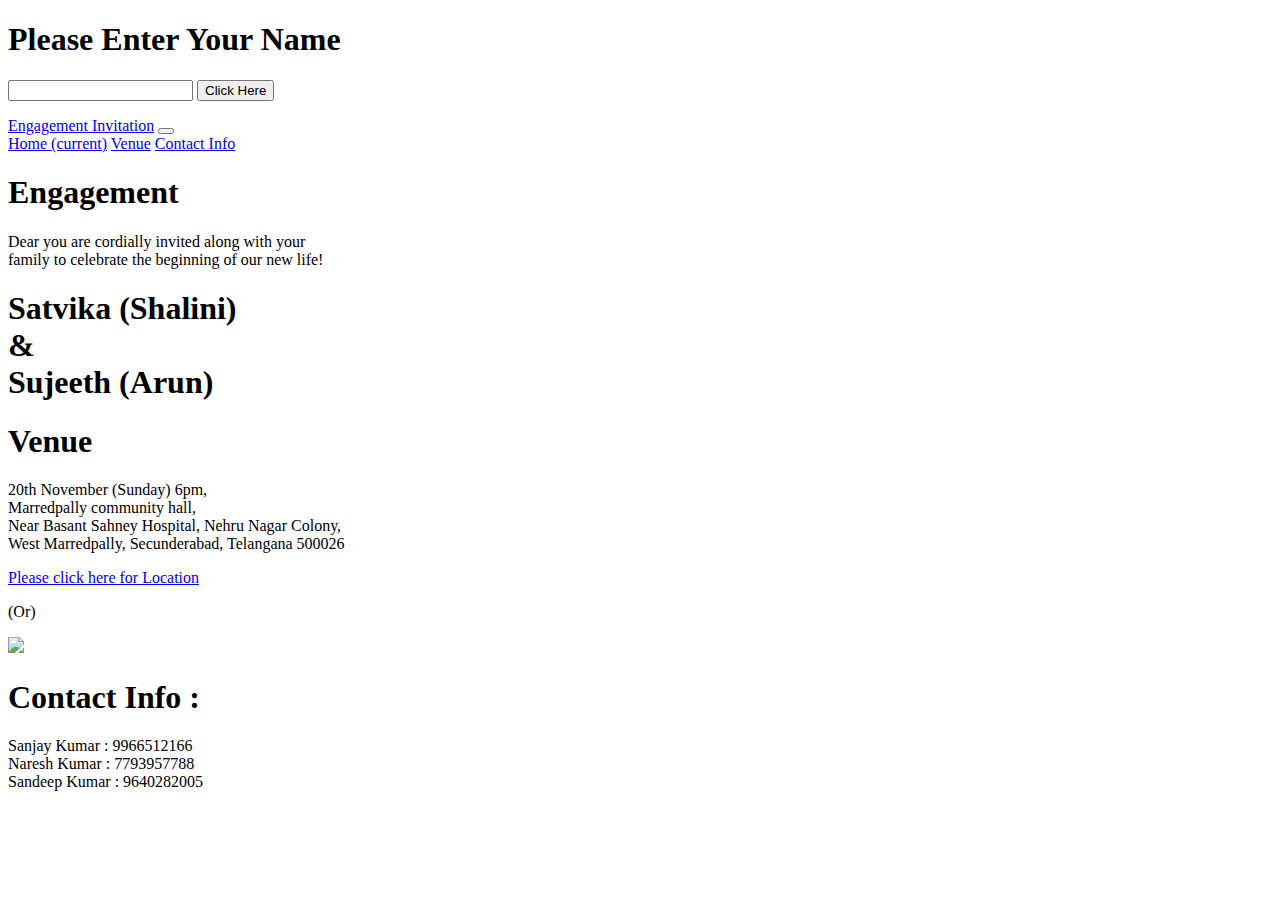
==== index.html @ 3ac1b4bc "Rename indexpro.html to index.html" ====
<!DOCTYPE html>
<html>
    <head>
      <link href="https://cdn.jsdelivr.net/npm/bootstrap@5.1.3/dist/css/bootstrap.min.css" rel="stylesheet" integrity="sha384-1BmE4kWBq78iYhFldvKuhfTAU6auU8tT94WrHftjDbrCEXSU1oBoqyl2QvZ6jIW3" crossorigin="anonymous">        
      <script src="https://code.jquery.com/jquery-3.5.1.slim.min.js" integrity="sha384-DfXdz2htPH0lsSSs5nCTpuj/zy4C+OGpamoFVy38MVBnE+IbbVYUew+OrCXaRkfj" crossorigin="anonymous"></script>
      <script src="https://cdn.jsdelivr.net/npm/bootstrap@5.1.3/dist/js/bootstrap.bundle.min.js" integrity="sha384-ka7Sk0Gln4gmtz2MlQnikT1wXgYsOg+OMhuP+IlRH9sENBO0LRn5q+8nbTov4+1p" crossorigin="anonymous"></script>        
      <script src="https://stackpath.bootstrapcdn.com/bootstrap/4.5.2/js/bootstrap.min.js" integrity="sha384-B4gt1jrGC7Jh4AgTPSdUtOBvfO8shuf57BaghqFfPlYxofvL8/KUEfYiJOMMV+rV" crossorigin="anonymous"></script>
      <script src="https://cdn.jsdelivr.net/npm/@popperjs/core@2.10.2/dist/umd/popper.min.js" integrity="sha384-7+zCNj/IqJ95wo16oMtfsKbZ9ccEh31eOz1HGyDuCQ6wgnyJNSYdrPa03rtR1zdB" crossorigin="anonymous"></script>
      <script src="https://cdn.jsdelivr.net/npm/bootstrap@5.1.3/dist/js/bootstrap.min.js" integrity="sha384-QJHtvGhmr9XOIpI6YVutG+2QOK9T+ZnN4kzFN1RtK3zEFEIsxhlmWl5/YESvpZ13" crossorigin="anonymous"></script>
      <link rel="stylesheet" href="wedding pro.css">
    </head>
    <body>
      <div id="sectionmodel" class="startpage">
        <h1>Please Enter Your Name</h1>
        <input id="name" type="text"/>
        <button onclick="display('sectionhome')"><span onclick="startbutton()" id="button">Click Here</span></button>
        <p id="error" class="error"></p>
      </div>

      <div id="sectionhome">
        <div class="overall">
        <nav class="navbar navbar-expand-lg navbar-light bg-light navbg">
            <a class="navbar-brand" href="#">Engagement Invitation</a>
            <button class="navbar-toggler" type="button" data-toggle="collapse" data-target="#navbarNavAltMarkup" aria-controls="navbarNavAltMarkup" aria-expanded="false" aria-label="Toggle navigation">
              <span class="navbar-toggler-icon"></span>
            </button>
            <div class="collapse navbar-collapse" id="navbarNavAltMarkup">
              <div class="navbar-nav m-auto">
                <a class="nav-link active" href="#" onclick="display('sectionHome')">Home <span class="sr-only">(current)</span></a>
                <a class="nav-link" href="#venue" >Venue</a>
                <a class="nav-link" href="#contactinfo">Contact Info</a>
              </div>  
            </div>
        </nav>
        </div>
            <div class="home">
                <h1 class="heading">Engagement  </h1>
                <p  class="para pt-5">Dear <span id="invitenames" class="heading"></span> you are cordially invited along with your <br>family to celebrate the beginning of our new life!</p>
                <h1 class="names pt-4">Satvika (Shalini)<br> & <br>Sujeeth (Arun)</h1>
            </div>
    <div id="venue">
      <div class="venue pt-5 vertical">
      <h1 class="heading">Venue</h1>
      <p class="mt-0 weight pt-3">20th November (Sunday) 6pm, <br>Marredpally community hall,<br/> Near Basant Sahney Hospital, Nehru Nagar Colony,<br/> West Marredpally, Secunderabad, Telangana 500026</p>
      <div class="d-flex flex-row justify-content-center pt-3">
        <a href = "https://goo.gl/maps/J5FCY79BAaki81j28" target="_blank" class="target"> Please click here for Location </a>
        <p class="target heading or">(Or)</p>
        <img src="https://res.cloudinary.com/sandy2818/image/upload/v1665767848/qrcode_36139316__assmhu.png" class="image pb-5"/>
      </div>
    </div>
    </div>

    <div id="contactinfo">
      <div class="venue pt-5 vertical d-flex flex-column justify-content-center">
      <h1>Contact Info  :</h1>
      <p class="weight pt-3">Sanjay Kumar :  9966512166 <br>Naresh Kumar :  7793957788 <br> Sandeep Kumar :  9640282005</p>
      </div>
    </div>
  </div>


        <script src="wedding pro.js"></script>
        <script type="text/javascript" src="https://d1tgh8fmlzexmh.cloudfront.net/ccbp-static-website/js/ccbp-ui-kit.js"></script>
    </body>
</html>
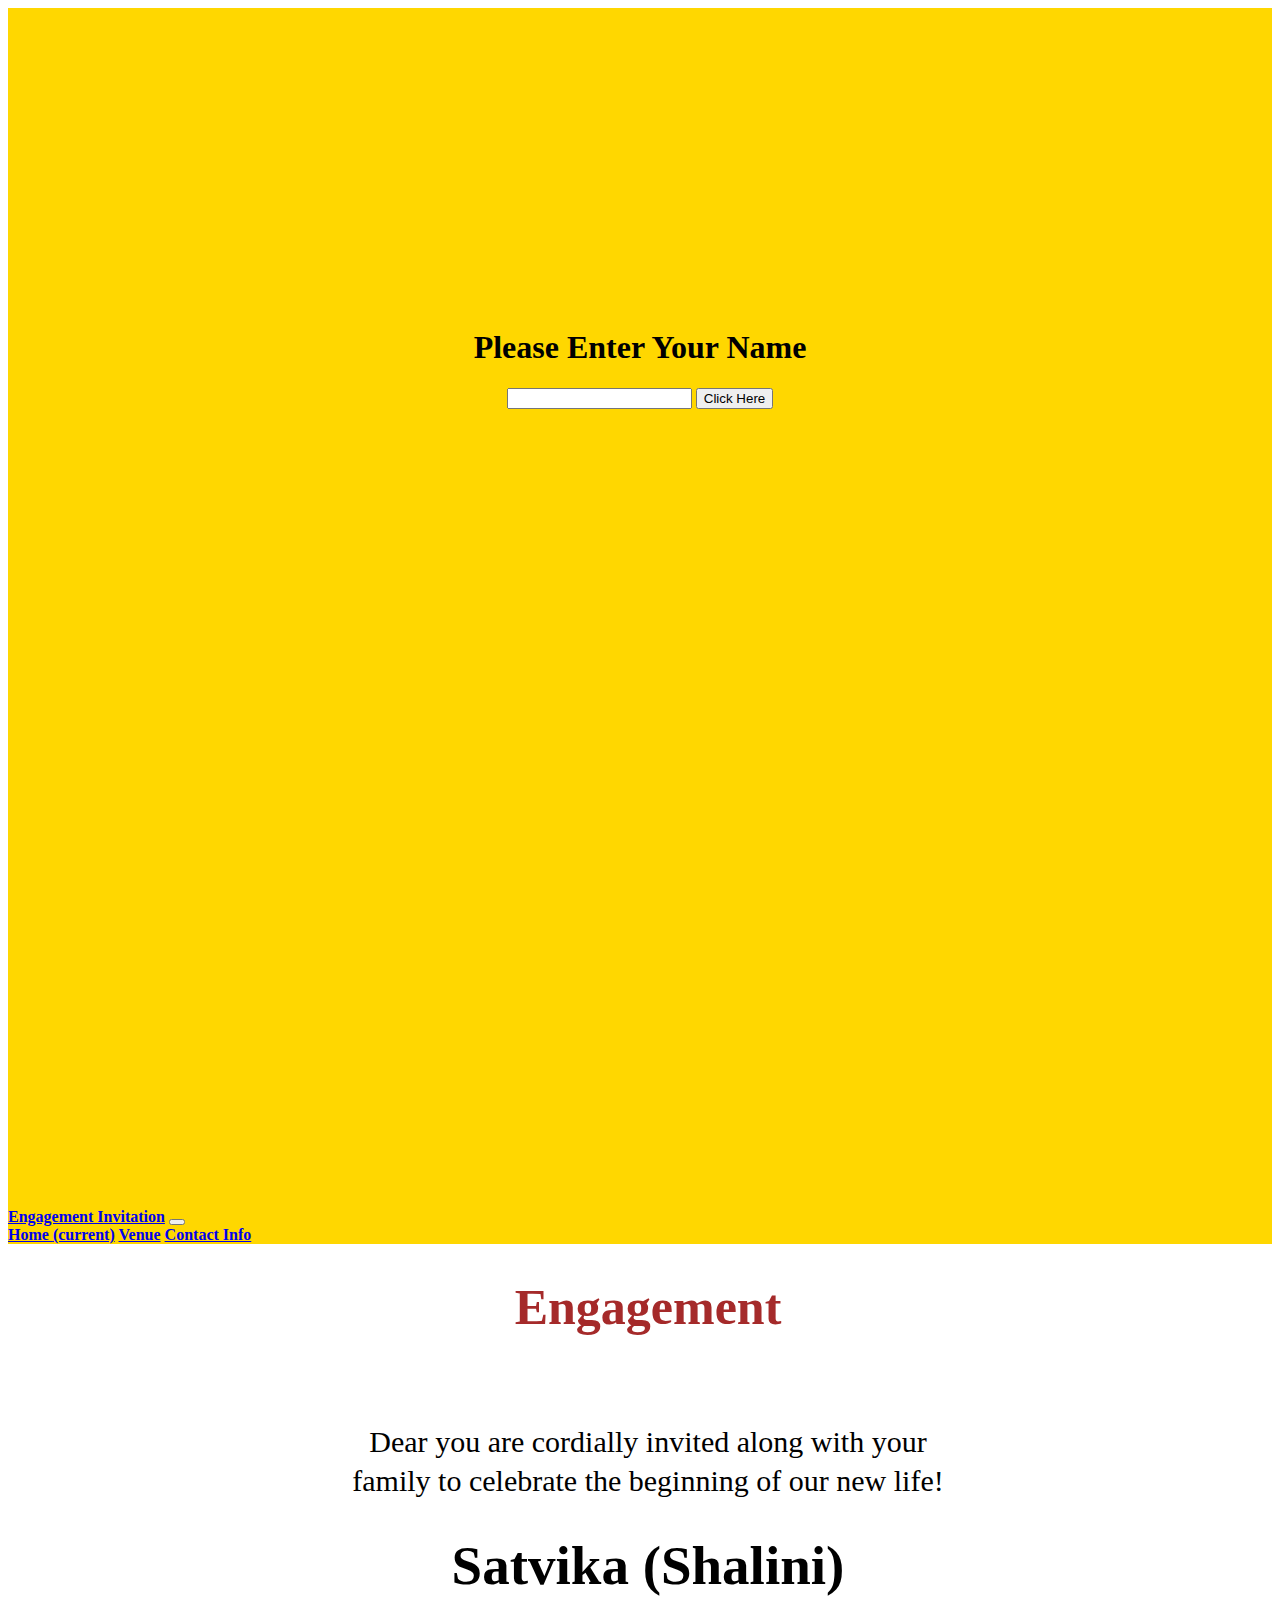
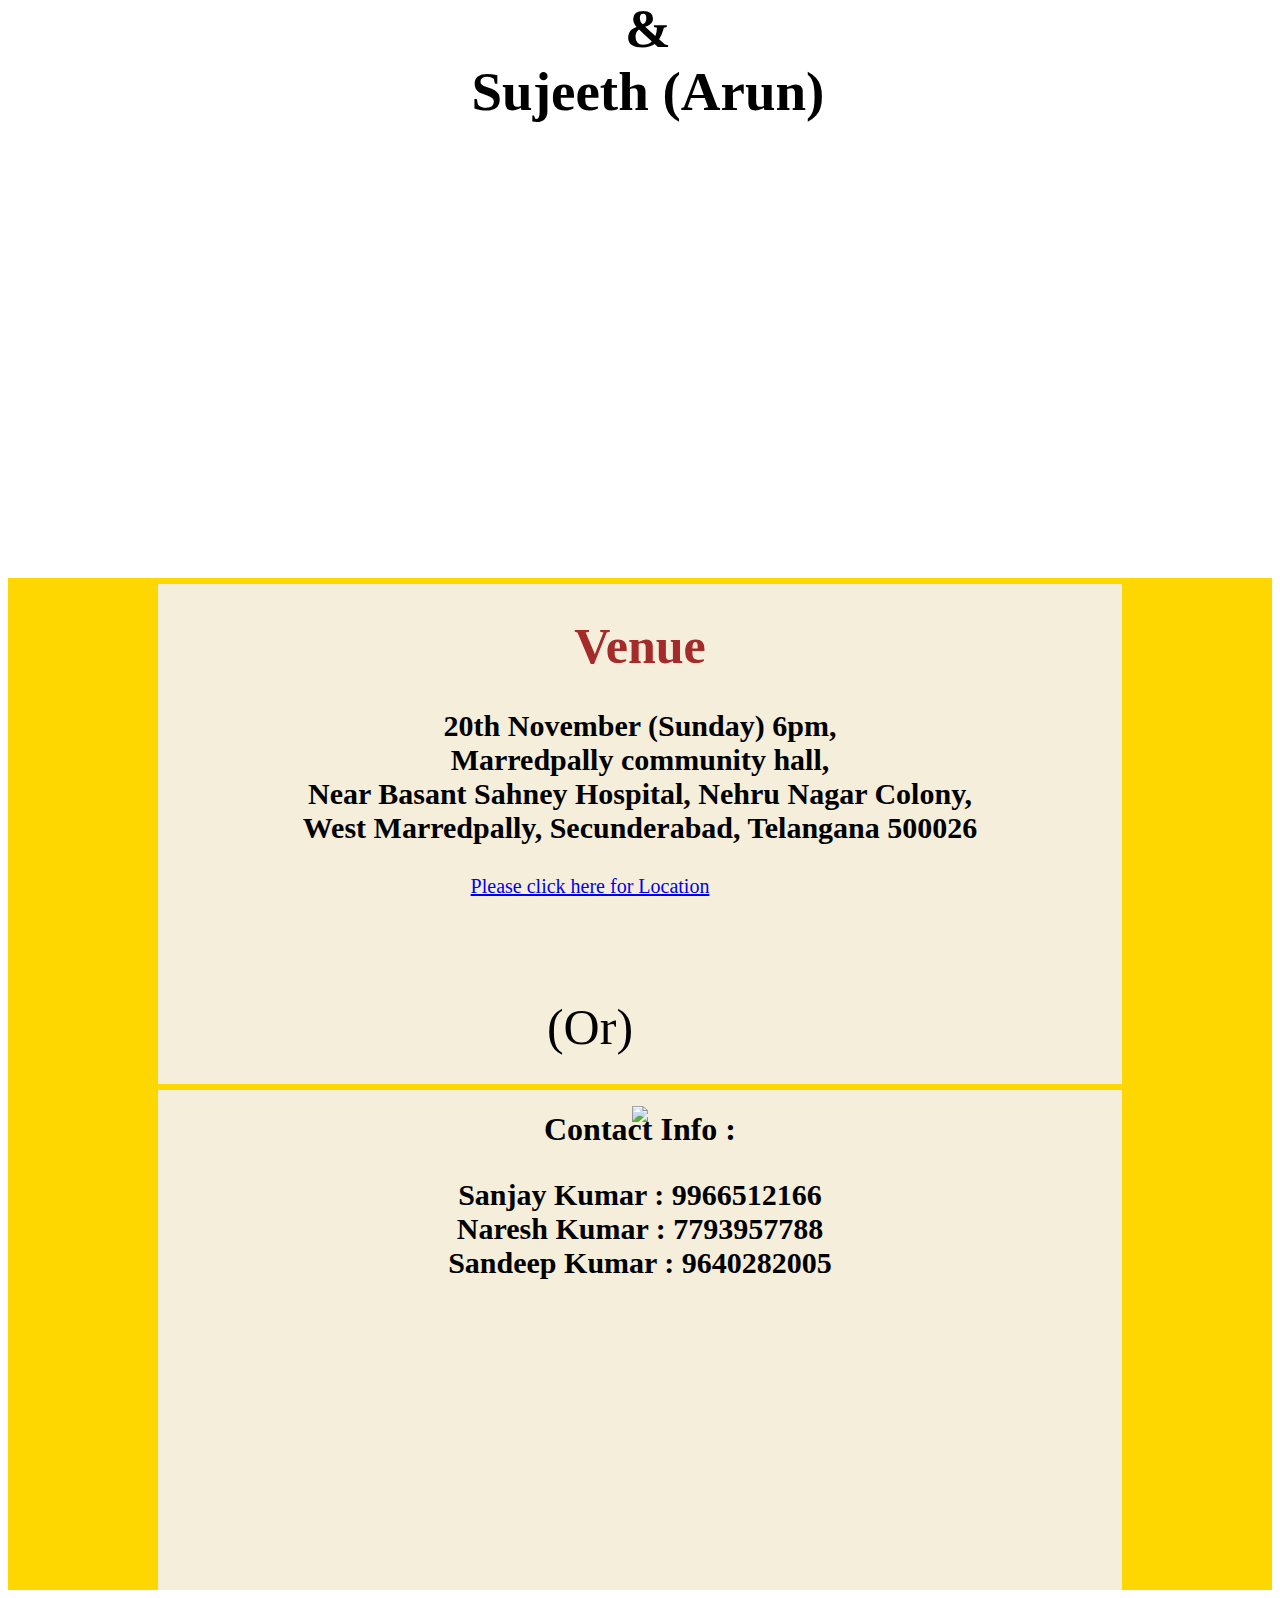
==== commit 6351adc9: "Update index.html" ====
--- a/index.html
+++ b/index.html
@@ -7,7 +7,7 @@
       <script src="https://stackpath.bootstrapcdn.com/bootstrap/4.5.2/js/bootstrap.min.js" integrity="sha384-B4gt1jrGC7Jh4AgTPSdUtOBvfO8shuf57BaghqFfPlYxofvL8/KUEfYiJOMMV+rV" crossorigin="anonymous"></script>
       <script src="https://cdn.jsdelivr.net/npm/@popperjs/core@2.10.2/dist/umd/popper.min.js" integrity="sha384-7+zCNj/IqJ95wo16oMtfsKbZ9ccEh31eOz1HGyDuCQ6wgnyJNSYdrPa03rtR1zdB" crossorigin="anonymous"></script>
       <script src="https://cdn.jsdelivr.net/npm/bootstrap@5.1.3/dist/js/bootstrap.min.js" integrity="sha384-QJHtvGhmr9XOIpI6YVutG+2QOK9T+ZnN4kzFN1RtK3zEFEIsxhlmWl5/YESvpZ13" crossorigin="anonymous"></script>
-      <link rel="stylesheet" href="wedding pro.css">
+      <link rel="stylesheet" href="weddingpro.css">
     </head>
     <body>
       <div id="sectionmodel" class="startpage">
@@ -59,7 +59,7 @@
   </div>
 
 
-        <script src="wedding pro.js"></script>
+        <script src="weddingpro.js"></script>
         <script type="text/javascript" src="https://d1tgh8fmlzexmh.cloudfront.net/ccbp-static-website/js/ccbp-ui-kit.js"></script>
     </body>
 </html>
--- a/weddingpro.css
+++ b/weddingpro.css
@@ -0,0 +1,72 @@
+.startpage{
+    text-align: center;
+    padding-top: 300px;
+    background-color: gold;
+    height: 100vh;
+}
+.navbg{
+    background-color: gold !important;
+    font-weight: bold;
+}
+.overall{
+    font-family: Georgia;
+}
+.home{
+    background-image: url("https://res.cloudinary.com/sandy2818/image/upload/v1664991990/WhatsApp_Image_2022-10-05_at_11.15.17_PM_sd2nsm.jpg");
+    height: 100vh;
+    text-align: center;
+    width: 100vw;
+}
+.heading{
+    font-family: Brush Script MT;
+    font-size: 50px !important;
+    color: brown;
+}
+.para{
+    font-size: 30px;
+    margin-top: 70px;
+    font-family: Bahnschrift SemiBold;
+}
+.names{
+    font-family: Brush Script MT;
+    font-size: 55px;
+}
+.ceremony{
+    font-family:  Bahnschrift SemiBold;
+    color: red !important;
+}
+.error{
+    color:red;
+}
+.weight{
+    font-weight: bold;
+    font-size: 30px;
+    font-family: Bahnschrift SemiBold;
+}
+.small{
+    text-align: right !important;
+}
+.venue{
+    background-color: #f5eeda;
+    text-align: center;
+    height: 100vh;
+}
+.vertical {
+    border-left: 150px solid gold;
+    border-right: 150px solid gold;
+    height: 500px;
+    /* margin-left: 100px;
+    margin-right: 100px; */
+    border-top: 6px solid gold;
+}
+.target{
+    padding-right: 100px;
+    padding-top: 50px;
+    font-size: 20px;
+}
+.image{
+    height: 25vh;
+}
+.or{
+    color: black !important;
+}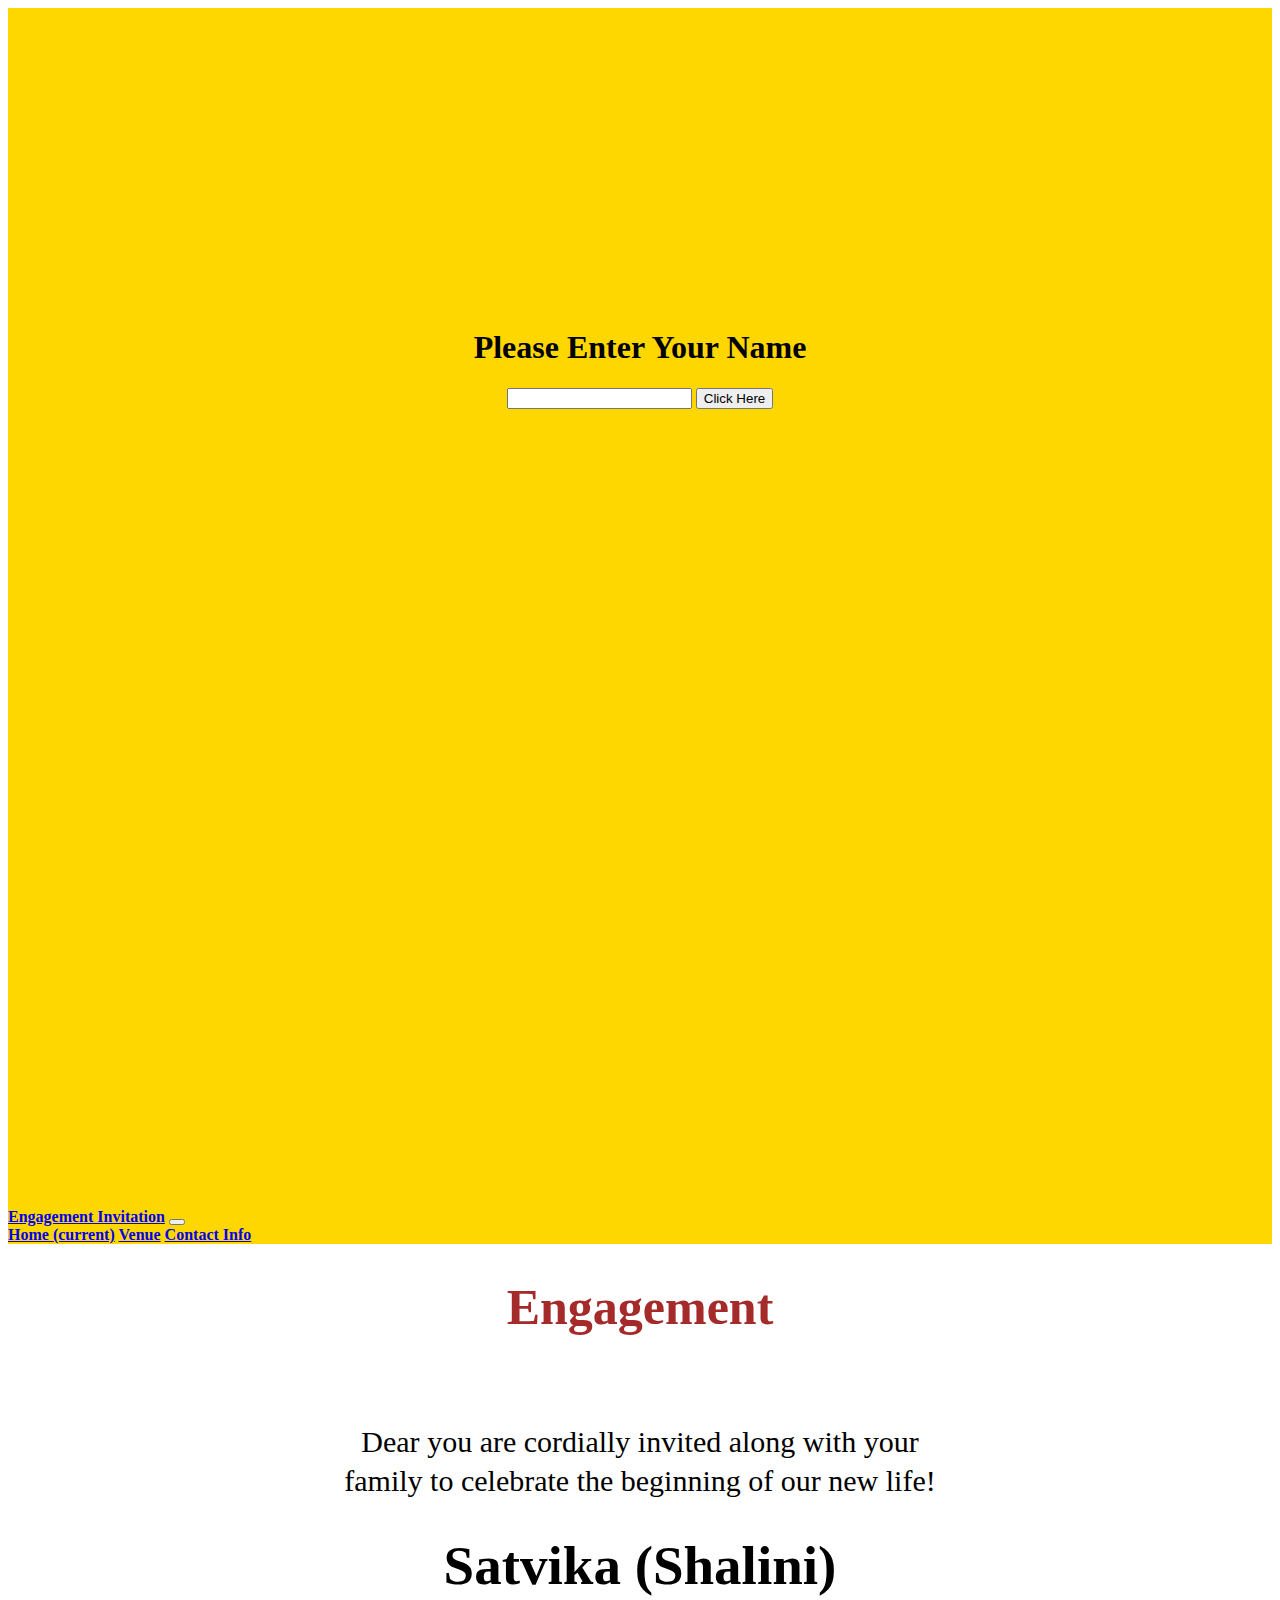
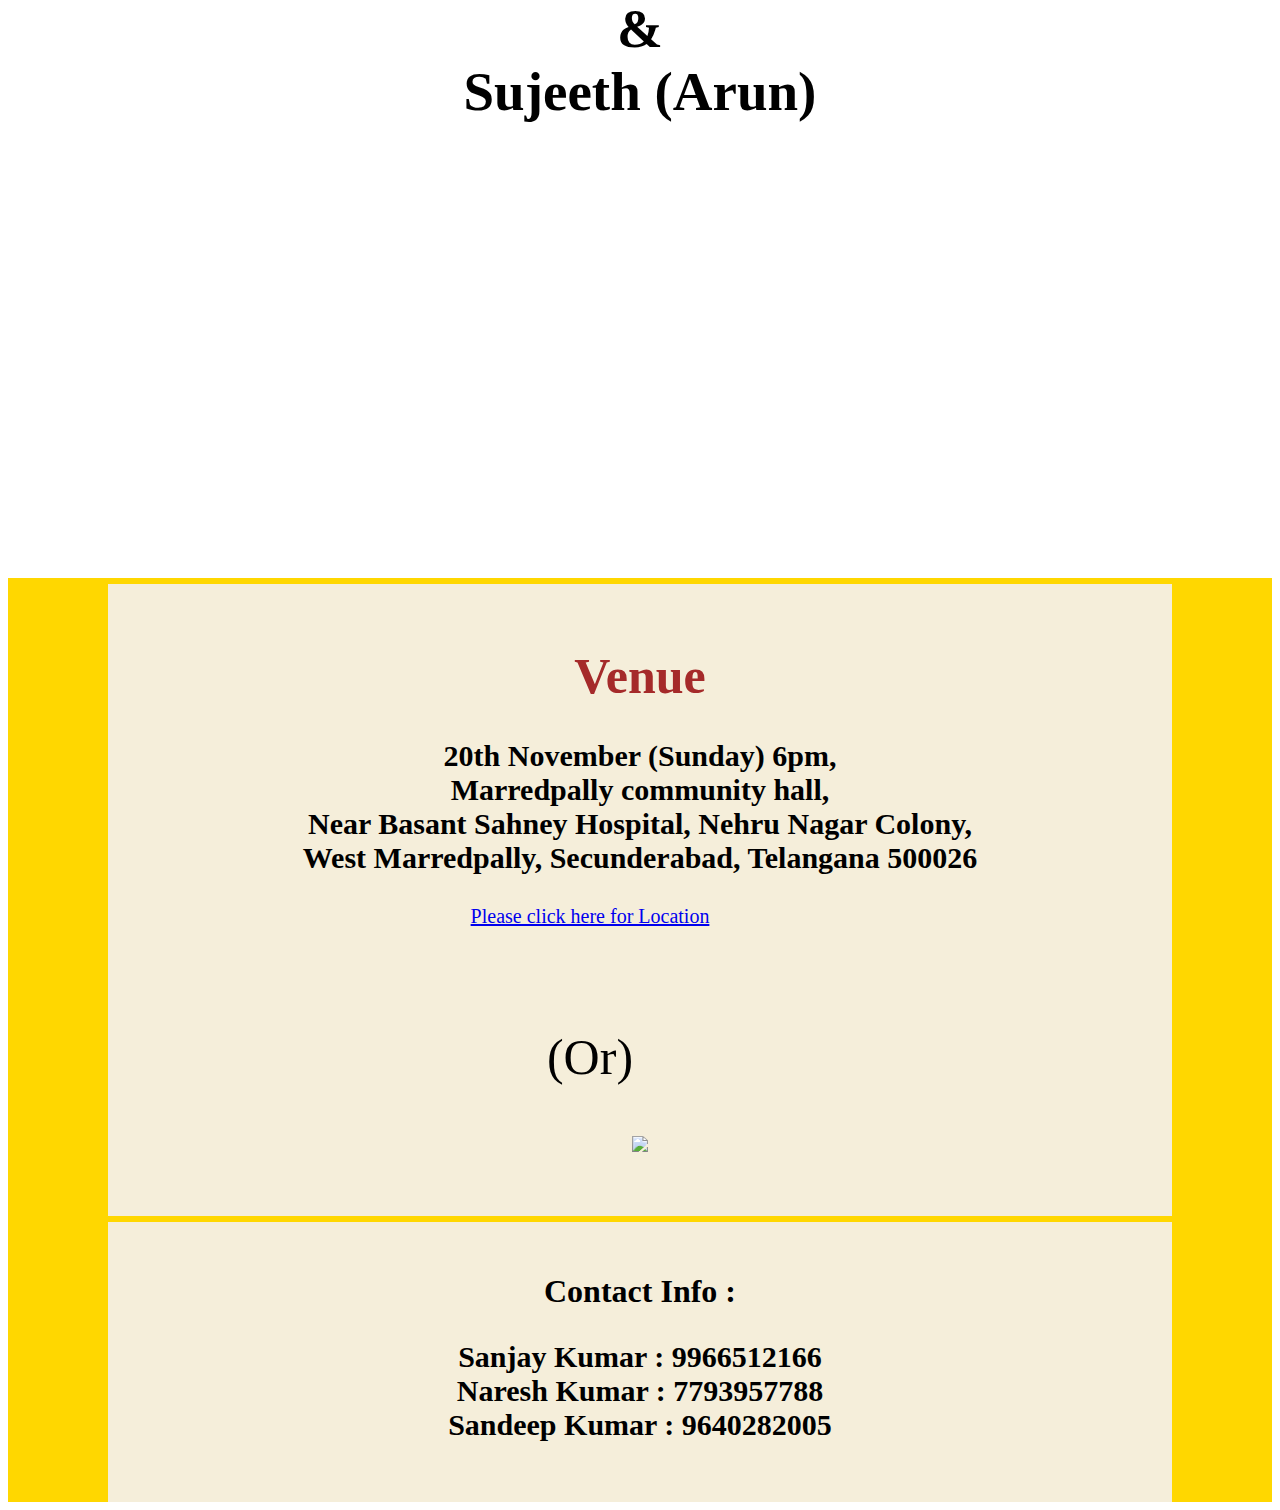
==== commit 60615a8c: "Update index.html" ====
--- a/index.html
+++ b/index.html
@@ -11,55 +11,69 @@
     </head>
     <body>
       <div id="sectionmodel" class="startpage">
-        <h1>Please Enter Your Name</h1>
-        <input id="name" type="text"/>
-        <button onclick="display('sectionhome')"><span onclick="startbutton()" id="button">Click Here</span></button>
-        <p id="error" class="error"></p>
-      </div>
-
-      <div id="sectionhome">
-        <div class="overall">
-        <nav class="navbar navbar-expand-lg navbar-light bg-light navbg">
-            <a class="navbar-brand" href="#">Engagement Invitation</a>
-            <button class="navbar-toggler" type="button" data-toggle="collapse" data-target="#navbarNavAltMarkup" aria-controls="navbarNavAltMarkup" aria-expanded="false" aria-label="Toggle navigation">
-              <span class="navbar-toggler-icon"></span>
-            </button>
-            <div class="collapse navbar-collapse" id="navbarNavAltMarkup">
-              <div class="navbar-nav m-auto">
-                <a class="nav-link active" href="#" onclick="display('sectionHome')">Home <span class="sr-only">(current)</span></a>
-                <a class="nav-link" href="#venue" >Venue</a>
-                <a class="nav-link" href="#contactinfo">Contact Info</a>
-              </div>  
+        <div class="container">
+            <div class="row">
+                <div class="col-12">
+                    <h1>Please Enter Your Name</h1>
+                    <input id="visitors" type="text"/>
+                    <button onclick="display('sectionhome')" ><span onclick = "startbutton()" id="button">Click Here</span></button>
+                    <p id="error" class="error"></p>
+                </div>
             </div>
-        </nav>
         </div>
-            <div class="home">
-                <h1 class="heading">Engagement  </h1>
-                <p  class="para pt-5">Dear <span id="invitenames" class="heading"></span> you are cordially invited along with your <br>family to celebrate the beginning of our new life!</p>
-                <h1 class="names pt-4">Satvika (Shalini)<br> & <br>Sujeeth (Arun)</h1>
-            </div>
-    <div id="venue">
-      <div class="venue pt-5 vertical">
-      <h1 class="heading">Venue</h1>
-      <p class="mt-0 weight pt-3">20th November (Sunday) 6pm, <br>Marredpally community hall,<br/> Near Basant Sahney Hospital, Nehru Nagar Colony,<br/> West Marredpally, Secunderabad, Telangana 500026</p>
-      <div class="d-flex flex-row justify-content-center pt-3">
-        <a href = "https://goo.gl/maps/J5FCY79BAaki81j28" target="_blank" class="target"> Please click here for Location </a>
-        <p class="target heading or">(Or)</p>
-        <img src="https://res.cloudinary.com/sandy2818/image/upload/v1665767848/qrcode_36139316__assmhu.png" class="image pb-5"/>
-      </div>
-    </div>
-    </div>
-
-    <div id="contactinfo">
-      <div class="venue pt-5 vertical d-flex flex-column justify-content-center">
-      <h1>Contact Info  :</h1>
-      <p class="weight pt-3">Sanjay Kumar :  9966512166 <br>Naresh Kumar :  7793957788 <br> Sandeep Kumar :  9640282005</p>
-      </div>
-    </div>
-  </div>
-
+     </div>
+         <div id="sectionhome">
+             <div class="container">
+                 <div class="row">
+                     <div class="col-12">
+                        <div class="overall">
+                        <nav class="navbar navbar-expand-lg navbar-light bg-light navbg">
+                            <a class="navbar-brand" href="#">Engagement Invitation</a>
+                            <button class="navbar-toggler" type="button" data-toggle="collapse" data-target="#navbarNavAltMarkup" aria-controls="navbarNavAltMarkup" aria-expanded="false" aria-label="Toggle navigation">
+                              <span class="navbar-toggler-icon"></span>
+                            </button>
+                            <div class="collapse navbar-collapse" id="navbarNavAltMarkup">
+                              <div class="navbar-nav m-auto">
+                                <a class="nav-link active" href="#" onclick="display('sectionHome')">Home <span class="sr-only">(current)</span></a>
+                                <a class="nav-link" href="#venue" >Venue</a>
+                                <a class="nav-link" href="#contactinfo">Contact Info</a>
+                              </div>  
+                            </div>
+                        </nav>
+                        </div>
+                            <div class="home pt-5">
+                                <h1 class="heading">Engagement  </h1>
+                                <p  class="para pt-5">Dear <span id="invitenames" class="heading"></span> you are cordially invited along with your <br>family to celebrate the beginning of our new life!</p>
+                                <h1 class="names pt-4">Satvika (Shalini)<br> & <br>Sujeeth (Arun)</h1>
+                            </div>
+                    <div id="venue">
+                      <div class="venue pt-5 vertical">
+                      <h1 class="heading">Venue</h1>
+                      <p class="mt-0 weight pt-3">20th November (Sunday) 6pm, <br>Marredpally community hall,<br/> Near Basant Sahney Hospital, Nehru Nagar Colony,<br/> West Marredpally, Secunderabad, Telangana 500026</p>
+                      <div class="d-flex flex-row justify-content-center pt-3">
+                          <div class="col-12 d-flex flex-column justify-content-center">
+                            <div class="link">
+                                <a href = "https://goo.gl/maps/J5FCY79BAaki81j28" target="_blank" class="target"> Please click here for Location </a>
+                            </div>
+                        <p class="target heading or">(Or)</p>
+                        <img src="https://res.cloudinary.com/sandy2818/image/upload/v1665767848/qrcode_36139316__assmhu.png" class="image"/>
+                          </div>
+                      </div>
+                    </div>
+                    </div>
+                
+                    <div id="contactinfo">
+                      <div class="venue pt-5 vertical d-flex flex-column justify-content-center">
+                      <h1>Contact Info  :</h1>
+                      <p class="weight pt-3">Sanjay Kumar :  9966512166 <br>Naresh Kumar :  7793957788 <br> Sandeep Kumar :  9640282005</p>
+                      </div>
+                    </div>
+                 </div>
+              </div>
+         </div>
+     </div>
 
         <script src="weddingpro.js"></script>
-        <script type="text/javascript" src="https://d1tgh8fmlzexmh.cloudfront.net/ccbp-static-website/js/ccbp-ui-kit.js"></script>
+          <script type="text/javascript" src="https://d1tgh8fmlzexmh.cloudfront.net/ccbp-static-website/js/ccbp-ui-kit.js"></script>
     </body>
 </html>
--- a/weddingpro.css
+++ b/weddingpro.css
@@ -1,3 +1,4 @@
+@import url('https://fonts.googleapis.com/css2?family=Bree+Serif&family=Caveat:wght@400;700&family=Lobster&family=Monoton&family=Open+Sans:ital,wght@0,400;0,700;1,400;1,700&family=Playfair+Display+SC:ital,wght@0,400;0,700;1,700&family=Playfair+Display:ital,wght@0,400;0,700;1,700&family=Roboto:ital,wght@0,400;0,700;1,400;1,700&family=Source+Sans+Pro:ital,wght@0,400;0,700;1,700&family=Work+Sans:ital,wght@0,400;0,700;1,700&display=swap');
 .startpage{
     text-align: center;
     padding-top: 300px;
@@ -12,10 +13,11 @@
     font-family: Georgia;
 }
 .home{
-    background-image: url("https://res.cloudinary.com/sandy2818/image/upload/v1664991990/WhatsApp_Image_2022-10-05_at_11.15.17_PM_sd2nsm.jpg");
+    background-image: url("https://res.cloudinary.com/sandy2818/image/upload/v1667491550/WhatsApp_Image_2022-11-03_at_9.35.29_PM_lmzioe.jpg");
     height: 100vh;
-    text-align: center;
-    width: 100vw;
+/*     filter: blur(8px);
+ */    text-align: center;
+    /* width: 100vw; */
 }
 .heading{
     font-family: Brush Script MT;
@@ -49,12 +51,12 @@
 .venue{
     background-color: #f5eeda;
     text-align: center;
-    height: 100vh;
+    padding-bottom: 30px;
+    padding: 30px;
 }
 .vertical {
-    border-left: 150px solid gold;
-    border-right: 150px solid gold;
-    height: 500px;
+    border-left: 100px solid gold;
+    border-right: 100px solid gold;
     /* margin-left: 100px;
     margin-right: 100px; */
     border-top: 6px solid gold;
@@ -63,10 +65,12 @@
     padding-right: 100px;
     padding-top: 50px;
     font-size: 20px;
+    text-align: center;
 }
 .image{
-    height: 25vh;
+    height: 50vh;
+    margin-bottom: 30px !important;
 }
 .or{
     color: black !important;
-}+}
